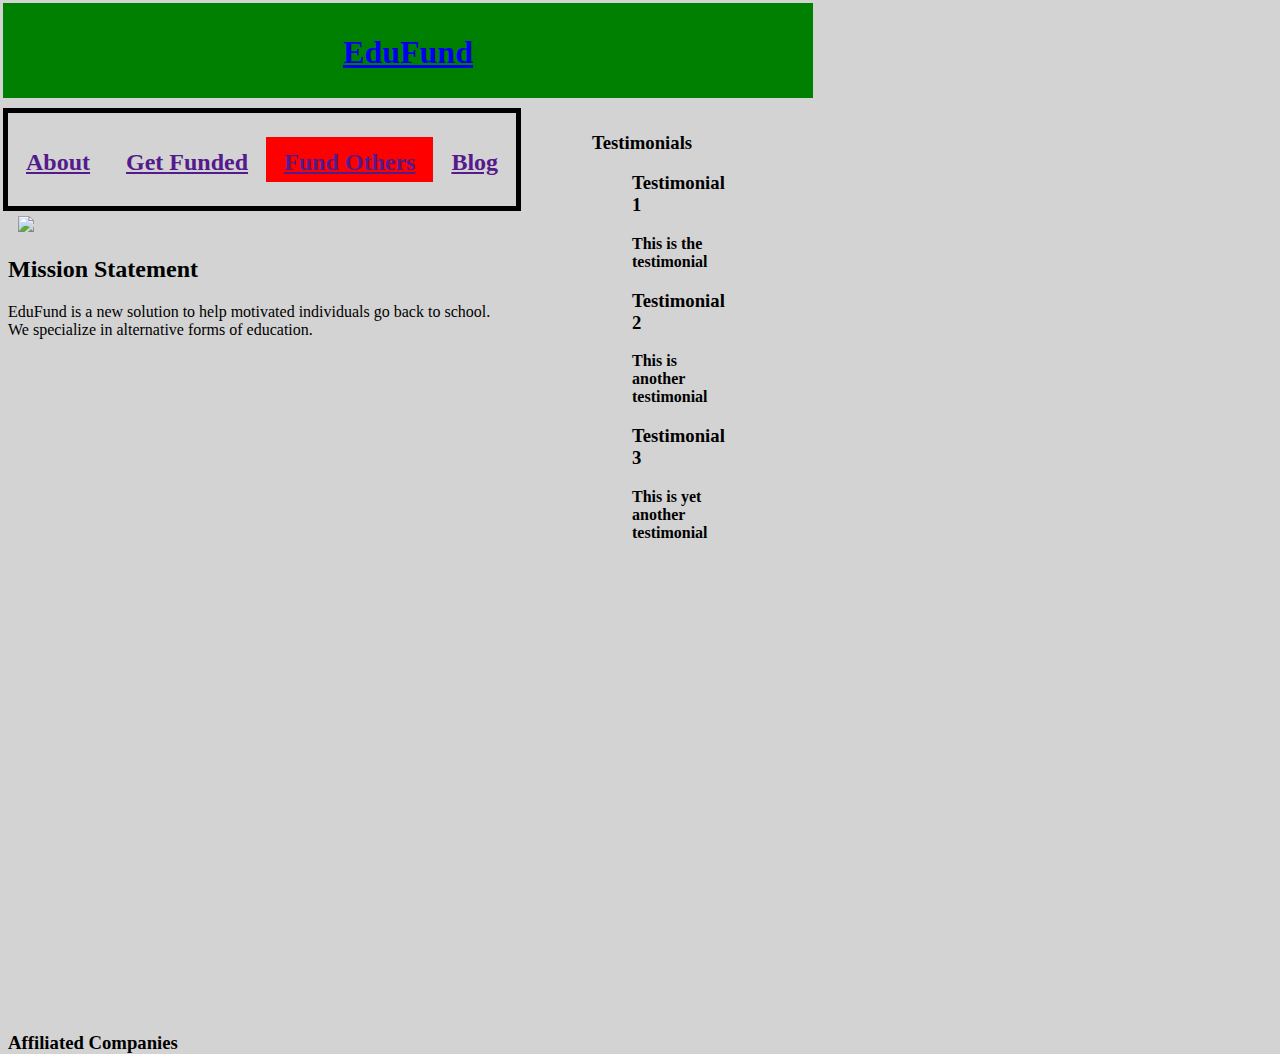
==== index.html @ 2be7d1de "first commit" ====
<!DOCTYPE html>
<html>
<head>
  <header><title>EduFund</title></header>
  <link rel="stylesheet" type="text/css" href="styles.css">
</head>
  <body>
    <header>
    <a href="index.html"><h1>EduFund</h1></a>
    </header>
    <h2>
      <nav>
        <ul>
          <li><a href="">About</a></li>
          <li><a href="">Get Funded</a></li>
          <li id="fund_others"><a href="">Fund Others</a></li>
          <li><a href="">Blog</a></li>
        </ul>
      </nav>
    </h2>
    <section>
      <div>
        <img src="C:\Users\Tyler\Projects\Images\tuition.jpg"/>
      </div>
    <h2>Mission Statement</h2>
    <p>EduFund is a new solution to help motivated individuals go back to school. <br />
       We specialize in alternative forms of education.</p>
    </section>
    <aside>
      <h3>Testimonials</h3>
        <ul>
          <li><h3>Testimonial 1</h3> <b /><p>This is the testimonial</p></li>
          <li><h3>Testimonial 2</h3> <b /><p>This is another testimonial</p></li>
          <li><h3>Testimonial 3</h3> <b /><p>This is yet another testimonial</p></li>
        </ul>
    </aside>
    <footer>
      <h3>Affiliated Companies</h3>
    </footer>
  </body>

</html>
---- styles.css ----
html {
 height: 100%;
}
body {
  width: 800px;
  height: 100%;
  background-color: #d3d3d3;
}

header {
   background-color: green ;
   padding: 5px;
   font-size: 1em ;
   display: block;
   text-align: center;
   margin: -5px;
}
nav {
   float: left;
   border-style: solid;
   border-color: black;
   border-width: thick;
   margin: -5px;
   padding: -10px;
}
nav ul {
   padding: 0px;
   float: left;
   border-bottom: ;
   list-style-type: none;
}
nav li {
   float: left;
}
nav li a {
   display: block;
   height: 25px;
   padding: 12px 18px 8px 18px;
   vertical-align: middle;
}
a {
   color: ;
}
section {
   width: 73%;
   display: inline-block;
   float: left;
}
aside {
   width: 17%;
   display: inline-block;
   background-color:;
   padding:;
   min-height: 100%;
}
aside ul {
   list-style-type: none;
}
footer {
   width: 790px;
   background-color:;
   color:;
   clear: both;
   display: block;
}

#fund_others {
  background-color: red;
}



div {
  margin: 10px;
}
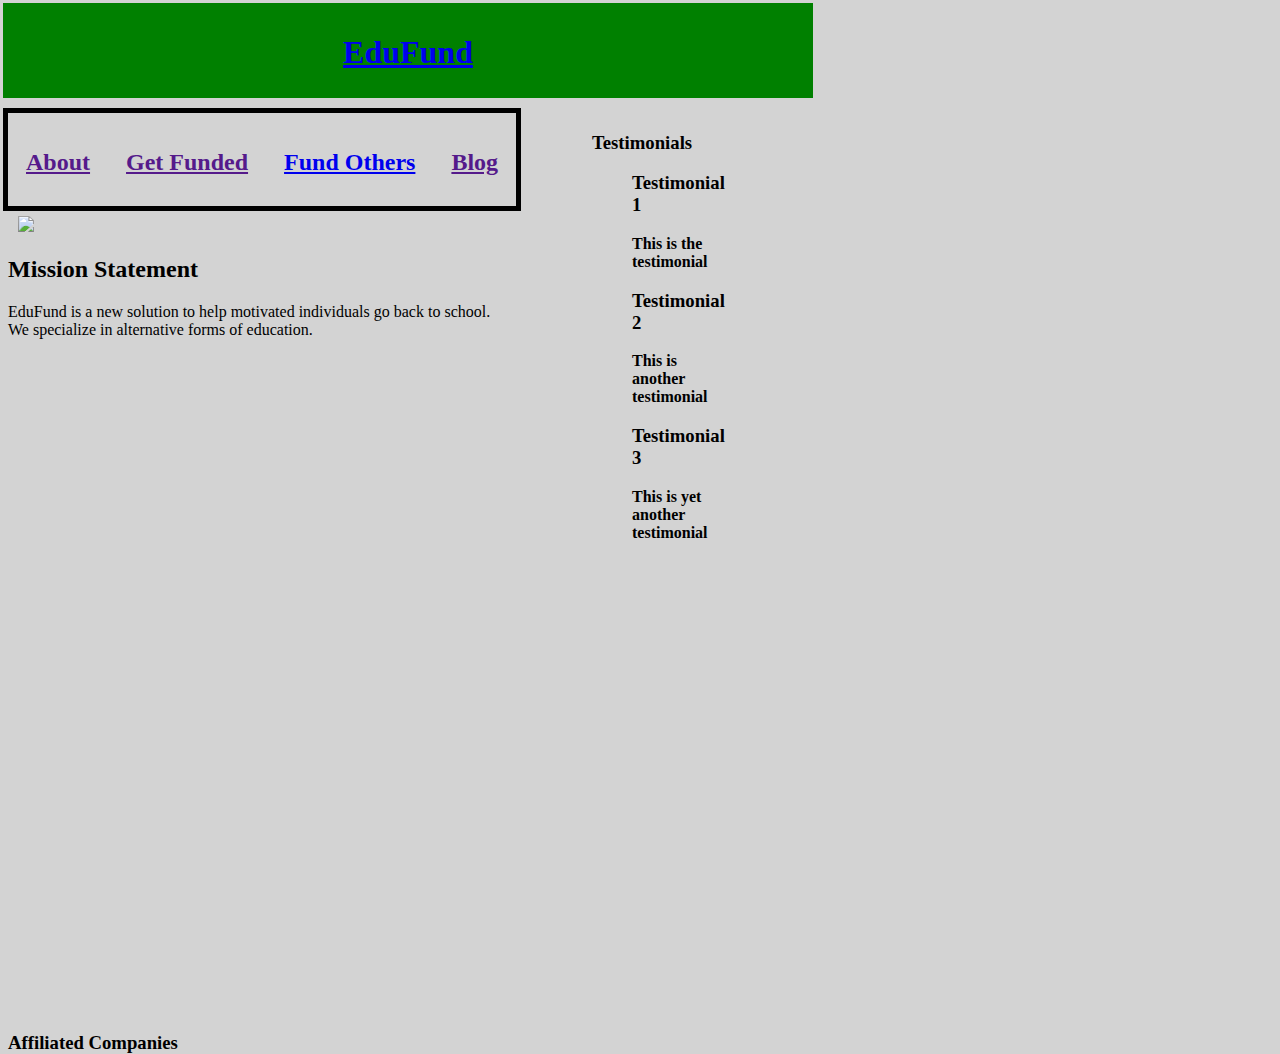
==== commit f5226b8e: "first commit" ====
--- a/index.html
+++ b/index.html
@@ -13,14 +13,14 @@
         <ul>
           <li><a href="">About</a></li>
           <li><a href="">Get Funded</a></li>
-          <li id="fund_others"><a href="">Fund Others</a></li>
+          <li><a href="fund_others.html">Fund Others</a></li>
           <li><a href="">Blog</a></li>
         </ul>
       </nav>
     </h2>
     <section>
       <div>
-        <img src="C:\Users\Tyler\Projects\Images\tuition.jpg"/>
+        <img src="tuition.jpg"/>
       </div>
     <h2>Mission Statement</h2>
     <p>EduFund is a new solution to help motivated individuals go back to school. <br />
